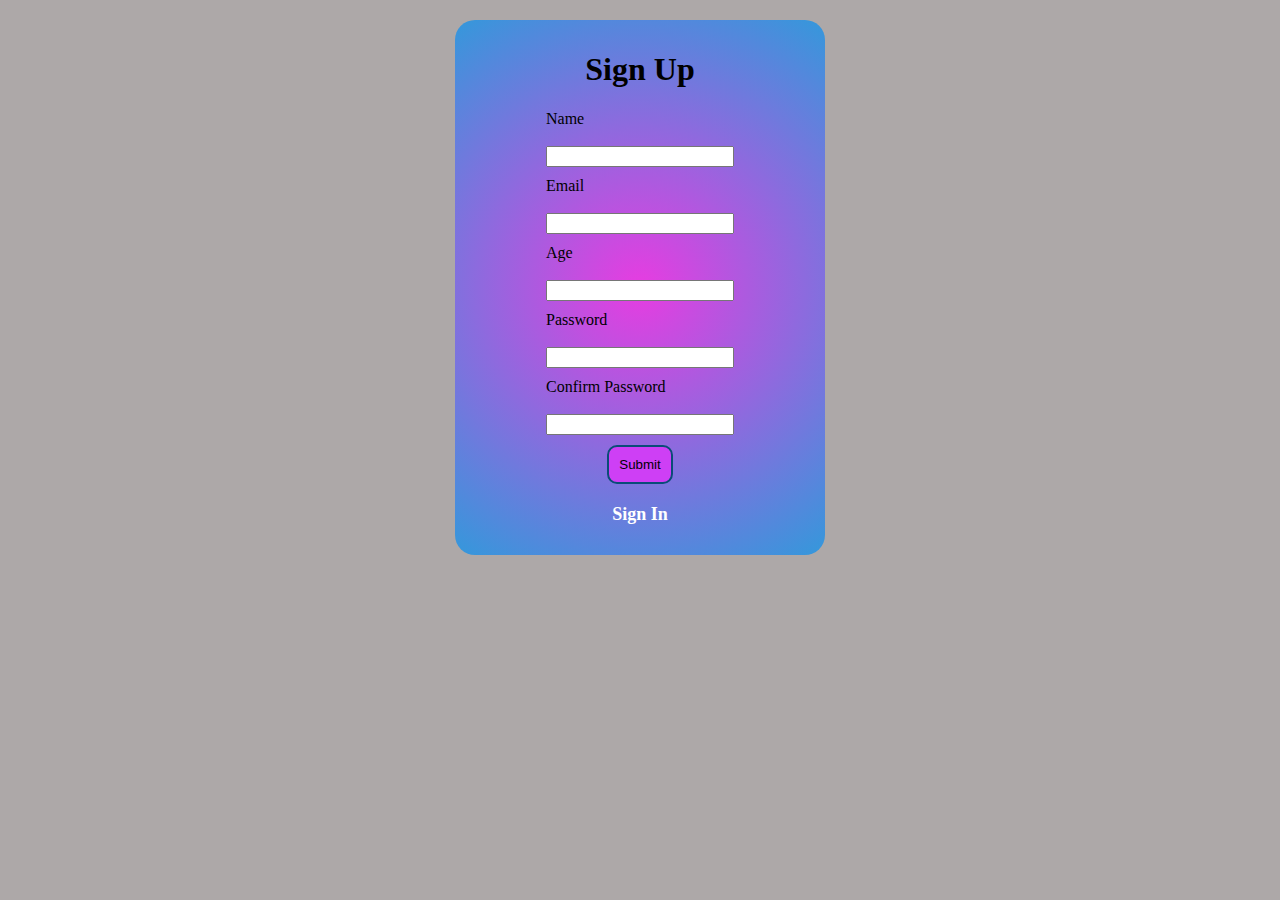
==== index.html @ 961465f8 "Add files via upload" ====
<!DOCTYPE html>
<html lang="en">

<head>
    <meta charset="UTF-8">
    <meta name="viewport" content="width=device-width, initial-scale=1.0">
    <link rel="stylesheet" href="style.css">
    <title>Form</title>
</head>

<body>
    <div class="container">
        <h1>Sign Up</h1>

        <div class="input">
            <label>Name</br><br />
                <input id="userName" type="text" required>
            </label></br>
        </div>

        <div class="input">
            <label>Email</br><br />
                <input id="email" type="email" required>
            </label></br>
        </div>

        <div class="input">
            <label>Age </br><br />
                <input id="Age" type="number" required>
            </label>
        </div>


        <div class="input">
            <label>Password </br><br />
                <input id="userPass" type="password" required>
            </label>
        </div>

        <div class="input">
            <label>Confirm Password </br><br />
                <input id="ConPass" type="password" required>
            </label>
        </div>

        <button class="btn" onclick="submit()">Submit</button>

        <div class="link">
            <a href="sign-up.html" style="color: white;">Sign In</a>
        </div>
    </div>

    <script>

        function submit() {
            let SignUp = document.getElementById("userName").value;
            let mail = document.getElementById("email").value; 
            let age = document.getElementById("Age").value;
            let Password = document.getElementById("userPass").value;
            let cPassword = document.getElementById("ConPass").value;

            localStorage.setItem("SignUp", SignUp);
            localStorage.setItem("mail", mail);
            localStorage.setItem("age", age);
            localStorage.setItem("Password", Password);
            localStorage.setItem("cPassword", cPassword)



            if (SignUp === "" || mail === "" || age === "" || Password === "" || cPassword === "") {
                alert("Please enter all required information.");
            }
             else if (Password.length < 8) {
                alert("Password must be at least 8 characters long.");
            }

             else {
                if (Password === cPassword) {
                    window.location.href = "sign-up.html";
                } else {
                    alert("Password does not match");
                }
            }



        }



    </script>
</body>

</html>
---- style.css ----
body{
    margin: 0;
    padding: 0;
    background-color: rgb(173, 168, 168);
}

.container{
    width: 350px;
    height: auto;
    background: radial-gradient(circle, #e73ce1, #3498db);
    margin: auto;
    padding: 10px;
    margin-top: 20px;
    border-radius: 20px;
}

h1{
    display: flex;
    align-items: center;
    justify-content: center;
}

.input{
    display: flex;
    align-items: center;
    justify-content: center;
    margin: 10px;
    
}

.input input{
    width: 180px;
    height: 15px;

}

.btn{
    display: flex;
    margin: auto;
    background-color: rgb(206, 63, 245);
    width: auto;
    padding: 10px;
    border: #0a4c78 2px solid;
    border-radius: 10px;
}

.link{
    display: flex;
    align-items: center;
    justify-content: center;
    margin: 20px;
    font-size: large;
    font-weight: 600;
}

a:link {
    text-decoration: none;
    
  }
  
  a:visited {
    text-decoration: none;
  }
  
  a:hover {
    text-decoration: underline;
  }
  
  a:active {
    text-decoration: underline;
  }

  #heading{
    width: 300px;
    margin: auto;
    height: auto;
    padding: 50px;
    color: white;
    margin-top: 250px;
    border-radius: 20px;
    background: radial-gradient(circle, #e73ce1, #3498db);
  }
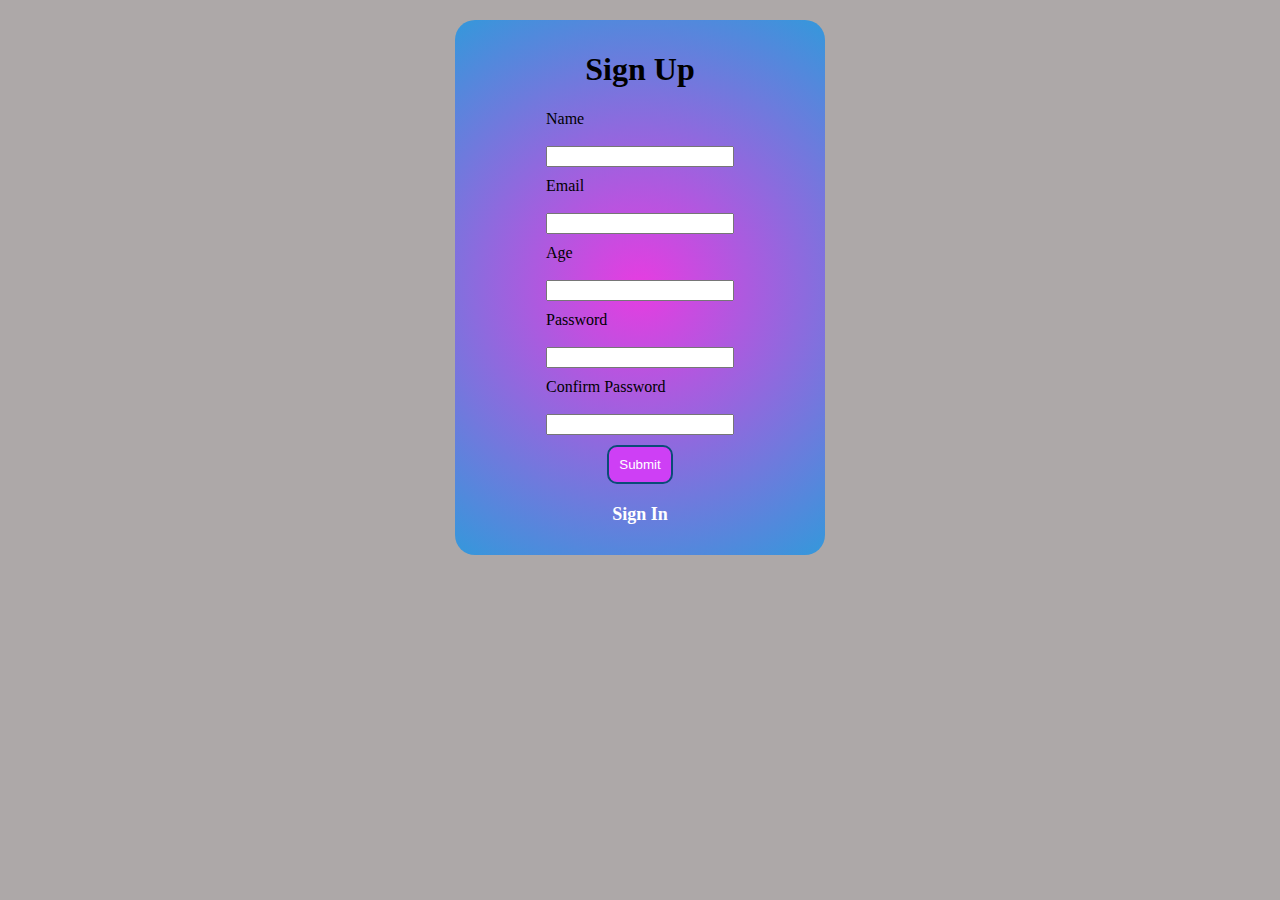
==== commit 929f8b9c: "Add files via upload" ====
--- a/index.html
+++ b/index.html
@@ -51,10 +51,9 @@
     </div>
 
     <script>
-
         function submit() {
             let SignUp = document.getElementById("userName").value;
-            let mail = document.getElementById("email").value; 
+            let mail = document.getElementById("email").value;
             let age = document.getElementById("Age").value;
             let Password = document.getElementById("userPass").value;
             let cPassword = document.getElementById("ConPass").value;
@@ -70,11 +69,11 @@
             if (SignUp === "" || mail === "" || age === "" || Password === "" || cPassword === "") {
                 alert("Please enter all required information.");
             }
-             else if (Password.length < 8) {
+            else if (Password.length < 8) {
                 alert("Password must be at least 8 characters long.");
             }
 
-             else {
+            else {
                 if (Password === cPassword) {
                     window.location.href = "sign-up.html";
                 } else {
@@ -85,6 +84,51 @@
 
 
         }
+    </script>
+
+    <script type="module">
+
+        import { initializeApp } from "https://www.gstatic.com/firebasejs/10.8.0/firebase-app.js";
+        import { getDatabase } from "https://www.gstatic.com/firebasejs/10.8.0/firebase-database.js";
+        import { getAuth, createUserWithEmailAndPassword } from "https://www.gstatic.com/firebasejs/10.8.0/firebase-auth.js";
+        import { getAnalytics } from "https://www.gstatic.com/firebasejs/10.8.0/firebase-analytics.js";
+        import { initializeApp } from "https://www.gstatic.com/firebasejs/10.8.0/firebase-app.js";
+
+
+        const firebaseConfig = {
+            apiKey: "AIzaSyBKXOjO265Rl4JhfbMagQRrEf8QWCWOfhA",
+            authDomain: "hafsa-saeed.firebaseapp.com",
+            projectId: "hafsa-saeed",
+            storageBucket: "hafsa-saeed.appspot.com",
+            messagingSenderId: "333745551051",
+            appId: "1:333745551051:web:36c2326edf36274947cd4e",
+            measurementId: "G-YWQY7KW0WC",
+        };
+
+        // Initialize Firebase
+        const app = initializeApp(firebaseConfig);
+        const analytics = getAnalytics(app);
+        const db = getDatabase();
+        const auth = getAuth(app);
+
+
+        let RegisterUser = evt => {
+            evt.preventDefault();
+
+            let mail = document.getElementById("email").value;
+            let Password = document.getElementById("userPass").value;
+
+            createUserWithEmailAndPassword(auth, mail, Password)
+                .then((credentials) => {
+                    console.log(credentials)
+                })
+                .catch((error) => {
+
+                    console.log(error.code);
+                    console.log(error.message);
+                });
+        };
+        document.querySelector('.btn').addEventListener('click', RegisterUser);
 
 
 
--- a/style.css
+++ b/style.css
@@ -79,4 +79,84 @@
     margin-top: 250px;
     border-radius: 20px;
     background: radial-gradient(circle, #e73ce1, #3498db);
-  }+  }
+
+  header {
+    background-color: #1c2df1;
+    color: #000;
+    padding: 10px;
+    display: flex;
+    justify-content: center;
+    align-items: center;
+    opacity: 0.9;
+}
+
+#user-name {
+font-weight: bold;
+margin-left: 5px;
+font-size: 2rem;
+text-transform: capitalize; 
+}
+
+nav {
+    display: flex;
+    align-items: center;
+}
+
+#user-icon {
+    margin-right: 5px;
+    
+}
+
+#user-name {
+    font-weight: bold;
+    margin-left: 5px;
+}
+
+.main {
+    display: flex;
+    flex-wrap: wrap;
+    justify-content: center;
+    margin-top: 20px;
+}
+
+.box {
+    width: 320px;
+    height: 280px;
+    margin: 30px;
+    padding: 10px;
+    
+    text-align: center;
+}
+
+.box img {
+    width: 200px;
+    height: 260px;
+    margin-bottom: 20px;
+}
+
+button {
+    width: 50%;
+    padding: 10px 20px;
+    background-color: #9817ac;
+    color: white;
+    border: none;
+    cursor: pointer;
+    margin-bottom: 60px;
+}
+
+button:hover {
+    background-color: #cf46e4;
+}
+
+#user-name {
+  font-weight: bold;
+  margin-left: 5px;
+  text-transform: capitalize; /* Capitalize the text */
+}
+
+@media screen and (max-width: 600px) {
+  #user-name {
+      font-size: 14px; /* Adjust font size for smaller screens */
+  }
+}
